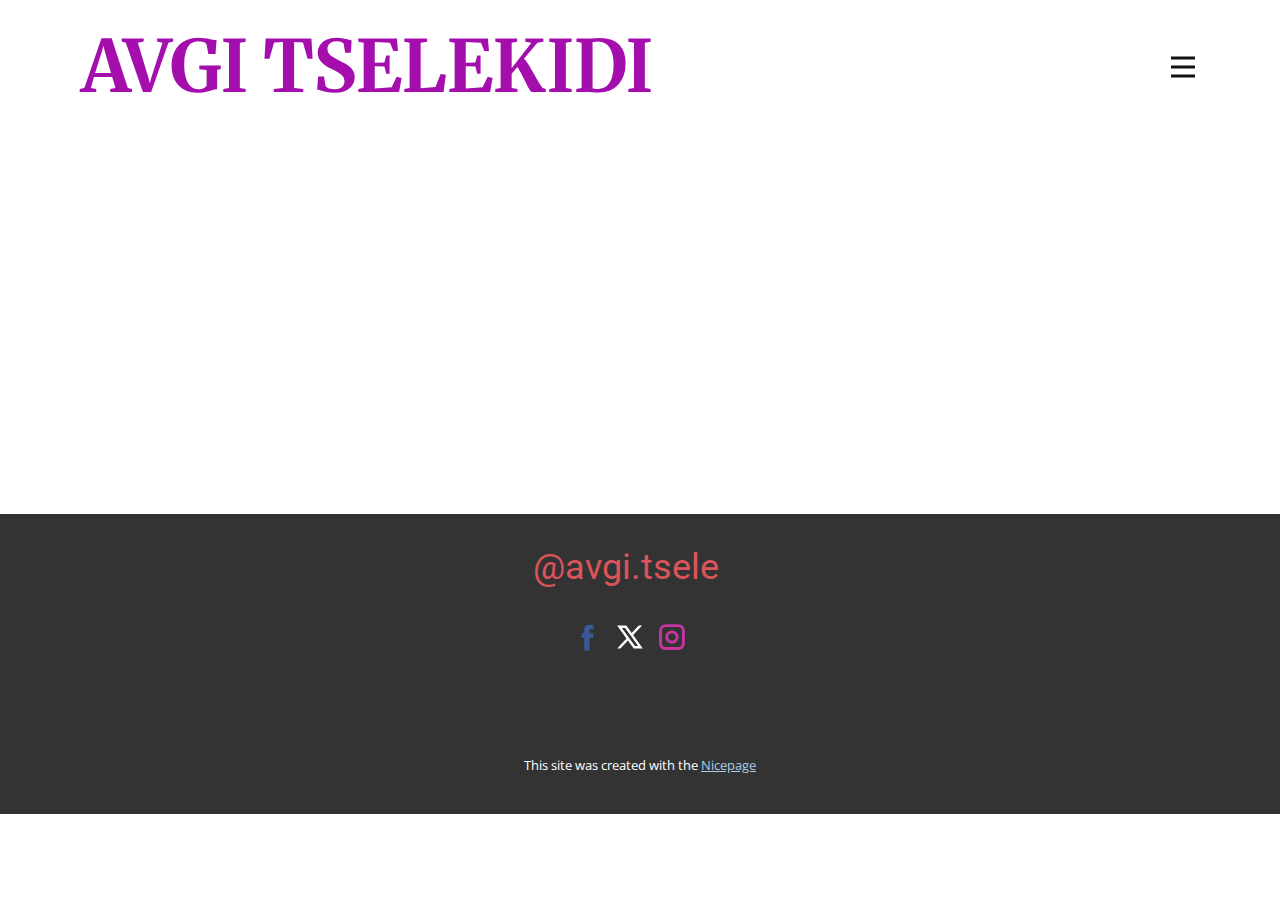
==== index.html @ 7d89618c "Add files via upload" ====
<!DOCTYPE html>
<html style="font-size: 16px;" lang="en"><head>
    <meta name="viewport" content="width=device-width, initial-scale=1.0">
    <meta charset="utf-8">
    <meta name="keywords" content="AVGI TSELEKIDI​">
    <meta name="description" content="">
    <title>About</title>
    <link rel="stylesheet" href="nicepage.css" media="screen">
<link rel="stylesheet" href="index.css" media="screen">
    <script class="u-script" type="text/javascript" src="jquery-1.9.1.min.js" defer=""></script>
    <script class="u-script" type="text/javascript" src="nicepage.js" defer=""></script>
    <meta name="generator" content="Nicepage 6.21.1, nicepage.com">
    <link id="u-theme-google-font" rel="stylesheet" href="https://fonts.googleapis.com/css?family=Roboto:100,100i,300,300i,400,400i,500,500i,700,700i,900,900i|Open+Sans:300,300i,400,400i,500,500i,600,600i,700,700i,800,800i">
    <link id="u-page-google-font" rel="stylesheet" href="https://fonts.googleapis.com/css?family=Merriweather:300,300i,400,400i,700,700i,900,900i">
    
    
    
    <script type="application/ld+json">{
		"@context": "http://schema.org",
		"@type": "Organization",
		"name": "",
		"url": "/",
		"sameAs": [
				"https://facebook.com/name",
				"https://twitter.com/name",
				"https://instagram.com/name"
		]
}</script>
    <meta name="theme-color" content="#478ac9">
    <link rel="canonical" href="/">
    <meta name="twitter:site" content="@">
    <meta name="twitter:card" content="summary_large_image">
    <meta name="twitter:title" content="About">
    <meta name="twitter:description" content="">
    <meta property="og:title" content="About">
    <meta property="og:type" content="website">
  <meta data-intl-tel-input-cdn-path="intlTelInput/"></head>
  <body data-home-page="https://website6378638.nicepage.io/About.html?version=81005b41-7ac5-7873-7e8f-9f63a2c1a4f3" data-home-page-title="About" data-path-to-root="./" data-include-products="false" class="u-body u-xl-mode" data-lang="en"><header class="u-clearfix u-header u-header" id="sec-7c1d"><div class="u-clearfix u-sheet u-sheet-1">
        <h1 class="u-custom-font u-font-merriweather u-text u-text-custom-color-1 u-text-default u-text-1">AVGI TSELEKIDI </h1>
        <nav class="u-menu u-menu-hamburger u-offcanvas u-menu-1" data-responsive-from="XL">
          <div class="menu-collapse" style="font-size: 1rem; letter-spacing: 0px; font-weight: 700; text-transform: uppercase;">
            <a class="u-button-style u-custom-active-border-color u-custom-active-color u-custom-border u-custom-border-color u-custom-borders u-custom-hover-border-color u-custom-hover-color u-custom-left-right-menu-spacing u-custom-padding-bottom u-custom-text-active-color u-custom-text-color u-custom-text-hover-color u-custom-top-bottom-menu-spacing u-hamburger-link u-nav-link u-text-active-palette-1-base u-text-hover-palette-2-base u-hamburger-link-1" href="#">
              <svg class="u-svg-link" viewBox="0 0 24 24"><use xlink:href="#menu-hamburger"></use></svg>
              <svg class="u-svg-content" version="1.1" id="menu-hamburger" viewBox="0 0 16 16" x="0px" y="0px" xmlns:xlink="http://www.w3.org/1999/xlink" xmlns="http://www.w3.org/2000/svg"><g><rect y="1" width="16" height="2"></rect><rect y="7" width="16" height="2"></rect><rect y="13" width="16" height="2"></rect>
</g></svg>
            </a>
          </div>
          <div class="u-nav-container">
            <ul class="u-nav u-spacing-30 u-unstyled u-nav-1"><li class="u-nav-item"><a class="u-border-2 u-border-active-palette-1-base u-border-hover-palette-1-base u-border-no-left u-border-no-right u-border-no-top u-button-style u-nav-link u-text-active-palette-1-base u-text-grey-90 u-text-hover-grey-90" href="Home.html" style="padding: 9px 2px;">Home</a>
</li><li class="u-nav-item"><a class="u-border-2 u-border-active-palette-1-base u-border-hover-palette-1-base u-border-no-left u-border-no-right u-border-no-top u-button-style u-nav-link u-text-active-palette-1-base u-text-grey-90 u-text-hover-grey-90" href="./" style="padding: 9px 2px;">About</a>
</li><li class="u-nav-item"><a class="u-border-2 u-border-active-palette-1-base u-border-hover-palette-1-base u-border-no-left u-border-no-right u-border-no-top u-button-style u-nav-link u-text-active-palette-1-base u-text-grey-90 u-text-hover-grey-90" href="Contact.html" style="padding: 9px 1px 9px 2px;">Contact</a>
</li></ul>
          </div>
          <div class="u-nav-container-collapse">
            <div class="u-black u-container-style u-inner-container-layout u-opacity u-opacity-95 u-sidenav">
              <div class="u-inner-container-layout u-sidenav-overflow">
                <div class="u-menu-close"></div>
                <ul class="u-align-center u-nav u-popupmenu-items u-unstyled u-nav-2"><li class="u-nav-item"><a class="u-button-style u-nav-link" href="Home.html">Home</a>
</li><li class="u-nav-item"><a class="u-button-style u-nav-link" href="./">About</a>
</li><li class="u-nav-item"><a class="u-button-style u-nav-link" href="Contact.html">Contact</a>
</li></ul>
              </div>
            </div>
            <div class="u-black u-menu-overlay u-opacity u-opacity-70"></div>
          </div>
        </nav>
      </div></header>
    <section class="u-clearfix u-section-1" id="sec-32f2">
      <div class="u-clearfix u-sheet u-sheet-1"></div>
    </section>
    
    
    
    <footer class="u-clearfix u-footer u-grey-80" id="sec-175e"><div class="u-clearfix u-sheet u-sheet-1">
        <h3 class="u-headline u-text u-text-palette-2-base u-text-1">
          <a href="/">@avgi.tsele </a>
        </h3>
        <div class="u-social-icons u-spacing-10 u-social-icons-1">
          <a class="u-social-url" title="facebook" target="_blank" href="https://facebook.com/name"><span class="u-icon u-social-facebook u-social-icon u-icon-1"><svg class="u-svg-link" preserveAspectRatio="xMidYMin slice" viewBox="0 0 112 112" style=""><use xlink:href="#svg-b6ca"></use></svg><svg class="u-svg-content" viewBox="0 0 112 112" x="0" y="0" id="svg-b6ca"><path fill="currentColor" d="M75.5,28.8H65.4c-1.5,0-4,0.9-4,4.3v9.4h13.9l-1.5,15.8H61.4v45.1H42.8V58.3h-8.8V42.4h8.8V32.2
c0-7.4,3.4-18.8,18.8-18.8h13.8v15.4H75.5z"></path></svg></span>
          </a>
          <a class="u-social-url" title="twitter" target="_blank" href="https://twitter.com/name"><span class="u-icon u-social-icon u-social-twitter u-icon-2"><svg class="u-svg-link" preserveAspectRatio="xMidYMin slice" viewBox="0 0 112.2 112.2" style=""><use xlink:href="#svg-5693"></use></svg><svg class="u-svg-content" viewBox="0 0 112.2 112.2" x="0px" y="0px" id="svg-5693"><path d="M67.1,49.1L98.6,16h-12L62,42L43.2,16H11l32.8,45.2L11,96h11.6l26.3-27.7L69.1,96H101L67.1,49.1z M55,61.9l-5.1-7L27.5,24.4
	h11.4l17.3,23.8l5.1,7.1l23.4,32.2H73.8L55,61.9z"></path></svg></span>
          </a>
          <a class="u-social-url" title="instagram" target="_blank" href="https://instagram.com/name"><span class="u-icon u-social-icon u-social-instagram u-icon-3"><svg class="u-svg-link" preserveAspectRatio="xMidYMin slice" viewBox="0 0 112 112" style=""><use xlink:href="#svg-90c3"></use></svg><svg class="u-svg-content" viewBox="0 0 112 112" x="0" y="0" id="svg-90c3"><path fill="currentColor" d="M55.9,32.9c-12.8,0-23.2,10.4-23.2,23.2s10.4,23.2,23.2,23.2s23.2-10.4,23.2-23.2S68.7,32.9,55.9,32.9z
	 M55.9,69.4c-7.4,0-13.3-6-13.3-13.3c-0.1-7.4,6-13.3,13.3-13.3s13.3,6,13.3,13.3C69.3,63.5,63.3,69.4,55.9,69.4z"></path><path fill="currentColor" d="M78.2,11H33.5C21,11,10.8,21.3,10.8,33.7v44.7c0,12.6,10.2,22.8,22.7,22.8h44.7c12.6,0,22.7-10.2,22.7-22.7
	V33.7C100.8,21.1,90.6,11,78.2,11z M91,78.4c0,7.1-5.8,12.8-12.8,12.8H33.5c-7.1,0-12.8-5.8-12.8-12.8V33.7
	c0-7.1,5.8-12.8,12.8-12.8h44.7c7.1,0,12.8,5.8,12.8,12.8V78.4z"></path></svg></span>
          </a>
        </div>
      </div></footer>
    <section class="u-backlink u-clearfix u-grey-80">
      <p class="u-text">
        <span>This site was created with the </span>
        <a class="u-link" href="https://nicepage.com/" target="_blank" rel="nofollow">
          <span>Nicepage</span>
        </a>
      </p>
    </section>
  
</body></html>
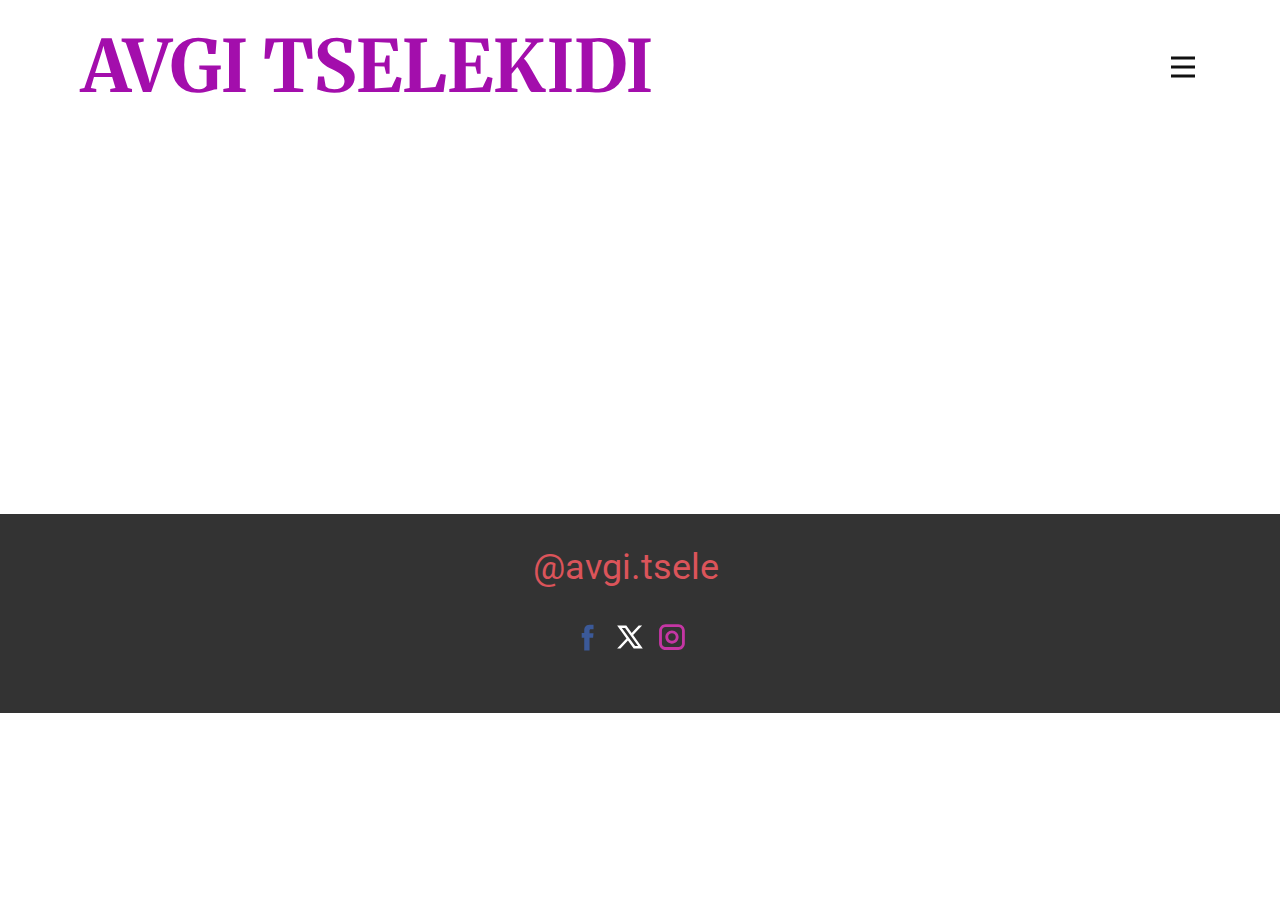
==== commit 6423fd46: "Update index.html" ====
--- a/index.html
+++ b/index.html
@@ -89,13 +89,6 @@
           </a>
         </div>
       </div></footer>
-    <section class="u-backlink u-clearfix u-grey-80">
-      <p class="u-text">
-        <span>This site was created with the </span>
-        <a class="u-link" href="https://nicepage.com/" target="_blank" rel="nofollow">
-          <span>Nicepage</span>
-        </a>
-      </p>
-    </section>
+   
   
-</body></html>+</body></html>
